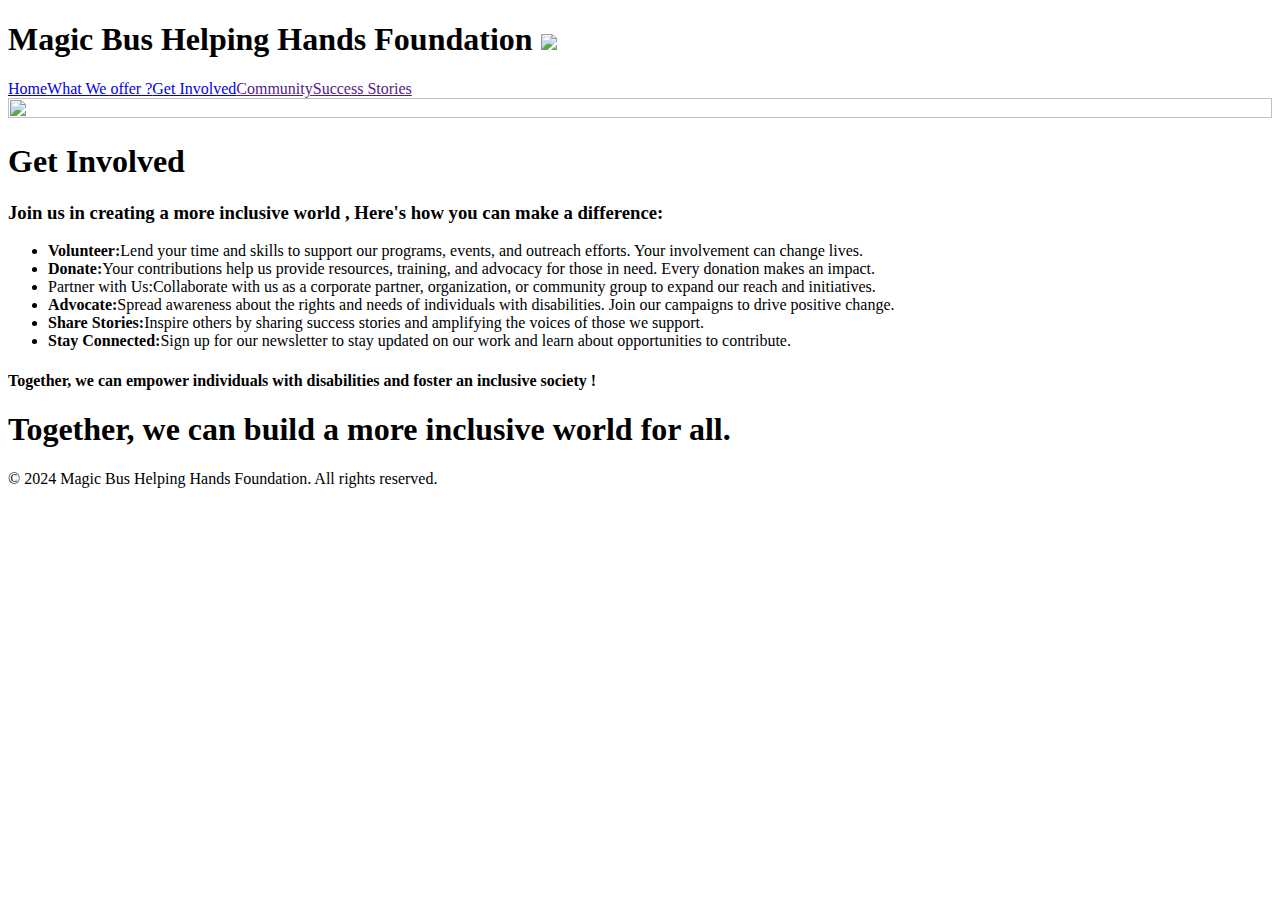
==== GetInvolved.html @ 13b35158 "Update GetInvolved.html" ====
<!DOCTYPE html>
<html lang="en">
<head>
    <meta charset="UTF-8">
    <meta name="viewport" content="width=device-width, initial-scale=1.0">
    <title>Document</title>
    <link rel="stylesheet" href="handicap.css">
</head>
<body>

    <header>
    <nav>

        <div id="div1">
            <h1 class="title">Magic Bus Helping Hands Foundation  <img class="image2"   src="https://cdn-icons-png.flaticon.com/512/3047/3047825.png" width="22px" ></h1> 
            <div class="a one"><a href="index.html">Home</a><a href="Whatweoffer.html">What We offer ?</a><a href="GetInvolved.html">Get Involved</a><a href="">Community</a><a href="">Success Stories</a><br></div>
        </div>   
        
        <div id="div2">
            <img src="https://www.magicbus.org/assets/images/magic-bus-logo.gif" width="100%" height="100%">
        </div>

    </nav>
    </header>

    <main>
        <div class="content">
            <h1>Get Involved</h1>
            <h3>Join us in creating a more inclusive world , Here's how you can make a difference:</h3>
            <ul>
             <li><b>Volunteer:</b>Lend your time and skills to support our programs, events, and outreach efforts. Your involvement can change lives.</li>
             <li><b>Donate:</b>Your contributions help us provide resources, training, and advocacy for those in need. Every donation makes an impact.</li>
             <li></b>Partner with Us:</b>Collaborate with us as a corporate partner, organization, or community group to expand our reach and initiatives.</li>
             <li><b>Advocate:</b>Spread awareness about the rights and needs of individuals with disabilities. Join our campaigns to drive positive change.</li>
             <li><b>Share Stories:</b>Inspire others by sharing success stories and amplifying the voices of those we support.</li>
             <li><b>Stay Connected:</b>Sign up for our newsletter to stay updated on our work and learn about opportunities to contribute.</li>
            </ul>
            <h4>Together, we can empower individuals with disabilities and foster an inclusive society !</h4>
        </div>
    </main>

     <footer>
        <div class="foot">
            <h1>Together, we can build a more inclusive world for all.</h1>
            <p> © 2024 Magic Bus Helping Hands Foundation. All rights reserved.</p>
        </div>
     </footer>

</body>
</html>
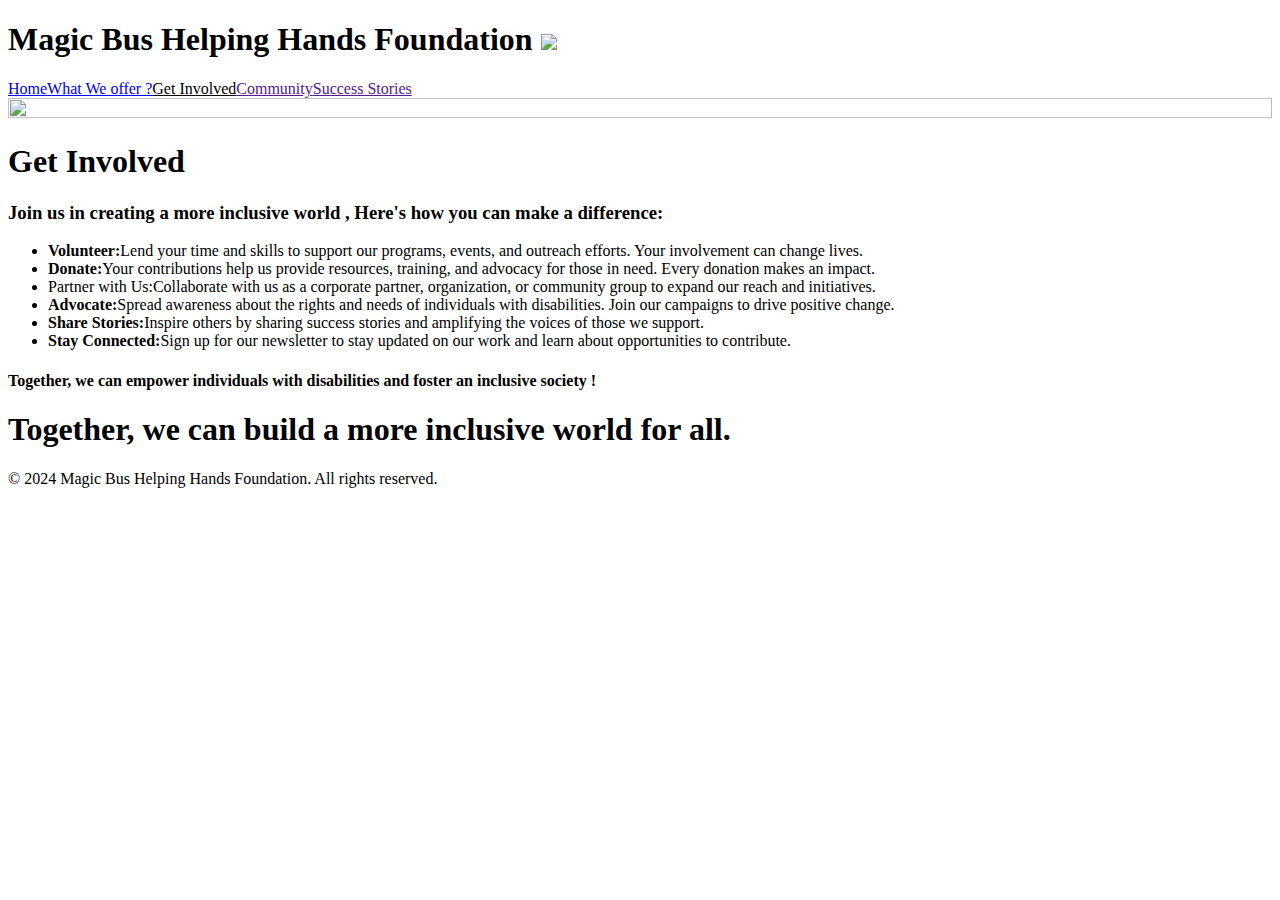
==== commit 0695eb7d: "Update GetInvolved.html" ====
--- a/GetInvolved.html
+++ b/GetInvolved.html
@@ -13,7 +13,7 @@
 
         <div id="div1">
             <h1 class="title">Magic Bus Helping Hands Foundation  <img class="image2"   src="https://cdn-icons-png.flaticon.com/512/3047/3047825.png" width="22px" ></h1> 
-            <div class="a one"><a href="index.html">Home</a><a href="Whatweoffer.html">What We offer ?</a><a href="GetInvolved.html">Get Involved</a><a href="">Community</a><a href="">Success Stories</a><br></div>
+            <div class="a one"><a href="index.html">Home</a><a href="Whatweoffer.html">What We offer ?</a><u>Get Involved</u><a href="">Community</a><a href="">Success Stories</a><br></div>
         </div>   
         
         <div id="div2">
